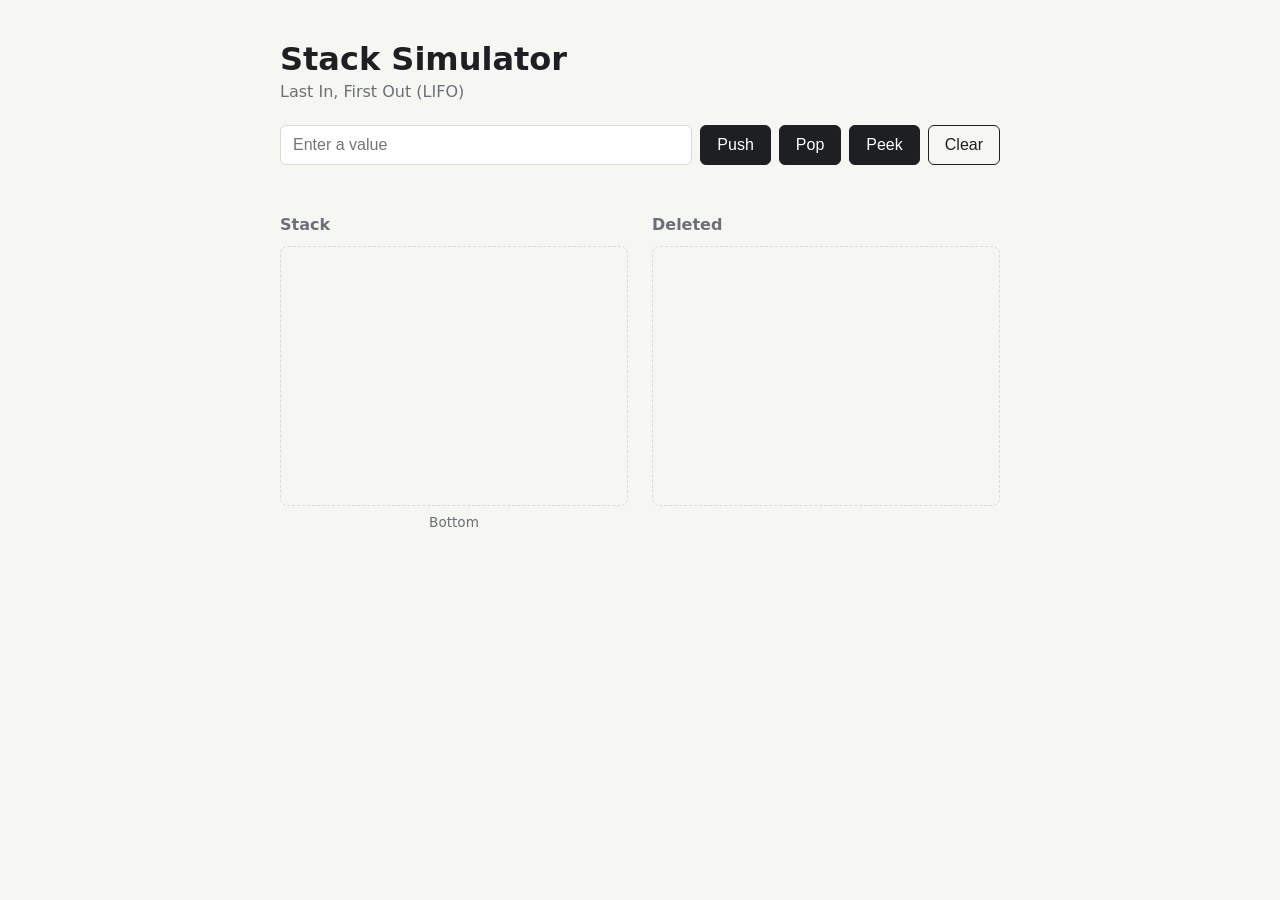
==== Stack Simulator/index.html @ eeb47776 "added complete stack simulator" ====
<!DOCTYPE html>
<html lang="en">
<head>
  <meta charset="UTF-8">
  <meta name="viewport" content="width=device-width, initial-scale=1">
  <title>Stack Simulator</title>
  <link rel="stylesheet" href="style.css">
</head>
<body>
  <main>
    <h1>Stack Simulator</h1>
    <p class="sub">Last In, First Out (LIFO)</p>

    <div class="controls">
      <input type="text" id="valueInput" placeholder="Enter a value" autocomplete="off">
      <button id="pushBtn">Push</button>
      <button id="popBtn">Pop</button>
      <button id="peekBtn">Peek</button>
      <button id="clearBtn" class="ghost">Clear</button>
    </div>

    <p id="message" role="status"></p>

    <div class="panels">
      <section>
        <h2>Stack</h2>
        <div id="stack" class="stack"></div>
        <p class="label base">Bottom</p>
      </section>
      <section>
        <h2>Deleted</h2>
        <div id="deleted" class="deleted"></div>
      </section>
    </div>
  </main>

  <script src="https://code.jquery.com/jquery-3.7.1.min.js"></script>
  <script src="script.js"></script>
</body>
</html>
---- Stack Simulator/style.css ----
:root {
  --bg: #f6f6f3;
  --ink: #1d1f23;
  --muted: #6b7078;
  --block: #ffffff;
  --line: #d9dbd6;
  --accent: #2f6df6;
  --warn: #c2410c;
}
* { box-sizing: border-box; }
body {
  margin: 0;
  font-family: "Segoe UI", system-ui, sans-serif;
  background: var(--bg);
  color: var(--ink);
}
main { max-width: 760px; margin: 0 auto; padding: 40px 20px; }
h1 { margin: 0; font-size: 2rem; }
h2 { font-size: 1rem; margin: 0 0 12px; color: var(--muted); font-weight: 600; }
.sub { margin: 4px 0 24px; color: var(--muted); }

.controls { display: flex; flex-wrap: wrap; gap: 8px; }
input {
  flex: 1 1 180px; padding: 10px 12px; font-size: 1rem;
  border: 1px solid var(--line); border-radius: 6px; background: #fff;
}
button {
  padding: 10px 16px; font-size: 1rem; cursor: pointer;
  border: 1px solid var(--ink); background: var(--ink); color: #fff; border-radius: 6px;
}
button.ghost { background: transparent; color: var(--ink); }
button:hover { opacity: .85; }
:focus-visible { outline: 3px solid var(--accent); outline-offset: 2px; }

#message { min-height: 1.4em; margin: 14px 0; color: var(--warn); }

.panels { display: grid; grid-template-columns: 1fr 1fr; gap: 24px; }
@media (max-width: 560px) { .panels { grid-template-columns: 1fr; } }

.stack, .deleted {
  min-height: 260px; padding: 12px; border: 1px dashed var(--line); border-radius: 8px;
  display: flex; gap: 8px;
}
.stack { flex-direction: column-reverse; justify-content: flex-start; }
.deleted { flex-direction: column; }

.block {
  padding: 12px; text-align: center; font-weight: 600;
  background: var(--block); border: 1px solid var(--ink); border-radius: 6px;
  position: relative;
}
.block.top::after {
  content: "Top"; position: absolute; right: 10px; top: 50%; transform: translateY(-50%);
  font-size: .75rem; font-weight: 500; color: var(--muted);
}
.block.highlight { background: var(--accent); color: #fff; border-color: var(--accent); }
.deleted .block { border-style: dashed; color: var(--muted); }
.label.base { margin: 8px 0 0; font-size: .85rem; color: var(--muted); text-align: center; }
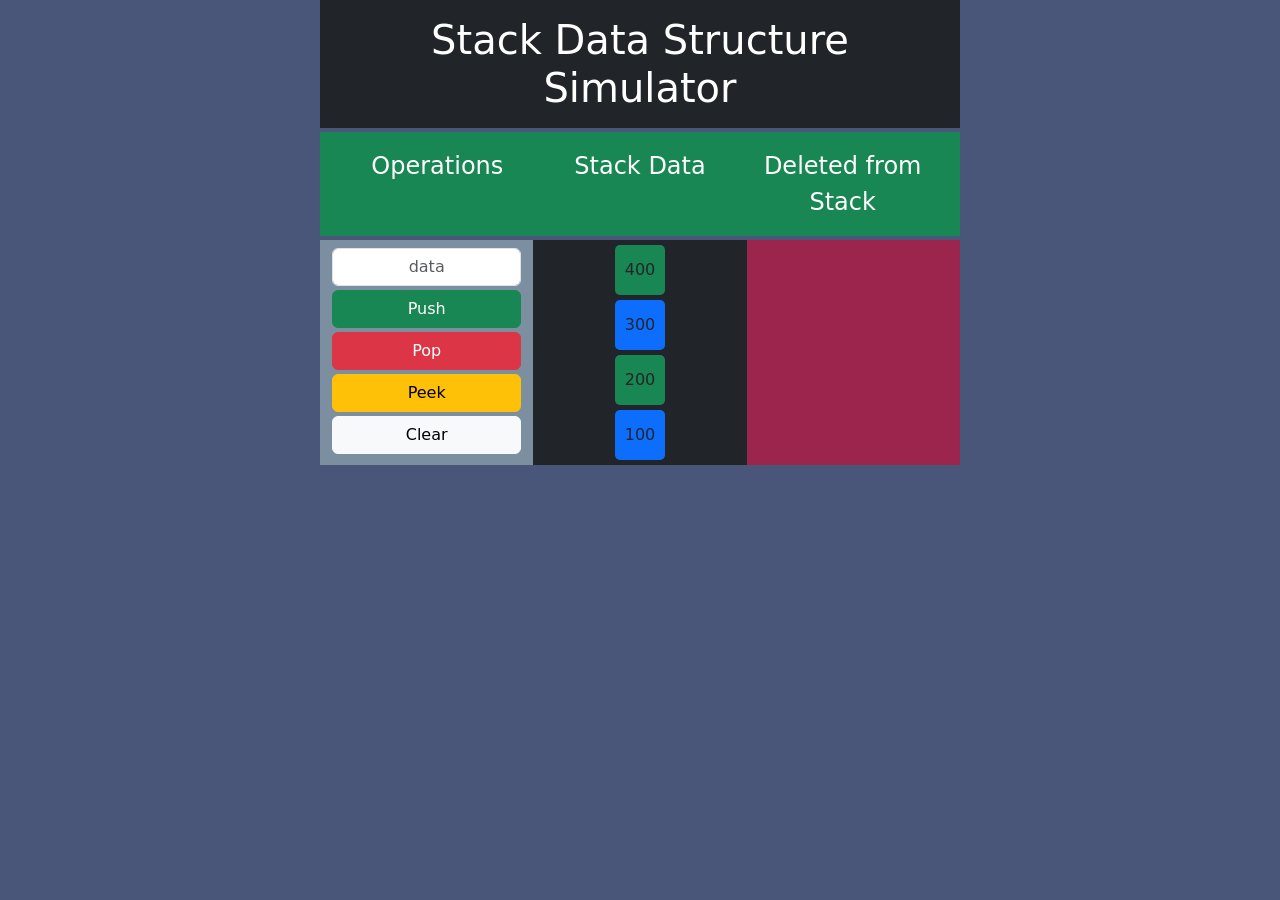
==== commit 73e98cc2: "added stack simulator files, Complete stack simulator" ====
--- a/Stack Simulator/index.html
+++ b/Stack Simulator/index.html
@@ -1,40 +1,46 @@
 <!DOCTYPE html>
 <html lang="en">
 <head>
-  <meta charset="UTF-8">
-  <meta name="viewport" content="width=device-width, initial-scale=1">
-  <title>Stack Simulator</title>
-  <link rel="stylesheet" href="style.css">
+    <meta charset="UTF-8">
+    <meta http-equiv="X-UA-Compatible" content="IE=edge">
+    <meta name="viewport" content="width=device-width, initial-scale=1.0">
+    <title>Stack Data Structure Simulator</title>
+    <link href="https://cdn.jsdelivr.net/npm/bootstrap@5.2.3/dist/css/bootstrap.min.css" rel="stylesheet" integrity="sha384-rbsA2VBKQhggwzxH7pPCaAqO46MgnOM80zW1RWuH61DGLwZJEdK2Kadq2F9CUG65" crossorigin="anonymous">
+    <script src="https://cdn.jsdelivr.net/npm/bootstrap@5.2.3/dist/js/bootstrap.bundle.min.js" integrity="sha384-kenU1KFdBIe4zVF0s0G1M5b4hcpxyD9F7jL+jjXkk+Q2h455rYXK/7HAuoJl+0I4" crossorigin="anonymous"></script>
+    <script src="https://code.jquery.com/jquery-3.6.3.min.js" integrity="sha256-pvPw+upLPUjgMXY0G+8O0xUf+/Im1MZjXxxgOcBQBXU=" crossorigin="anonymous"></script>
+    <script src="stack.js"></script>
+    <link href="style.css" rel="stylesheet">
 </head>
 <body>
-  <main>
-    <h1>Stack Simulator</h1>
-    <p class="sub">Last In, First Out (LIFO)</p>
-
-    <div class="controls">
-      <input type="text" id="valueInput" placeholder="Enter a value" autocomplete="off">
-      <button id="pushBtn">Push</button>
-      <button id="popBtn">Pop</button>
-      <button id="peekBtn">Peek</button>
-      <button id="clearBtn" class="ghost">Clear</button>
+    <div class="container col-sm-6">
+        <div class="row ">
+            <h1 class="display-7 p-3 mb-1 text-center text-bg-dark">Stack Data Structure Simulator</h1>
+        </div>
+        <div id="message" class="alert text-center py-2 mb-1 d-none" role="alert"></div>
+        <div class="row text-bg-success p-3 mb-1">
+            <div class="col text-center fs-4">Operations</div>
+            <div class="col text-center fs-4">Stack Data</div>
+            <div class="col text-center fs-4">Deleted from Stack</div>
+        </div>
+        <div class="row bg-danger">
+            
+            <div class="col bg-7B8FA1">
+                <div class="d-grid gap-1 col mx-auto">
+                    <input id="data" type="text" class="form-control text-center mt-2" placeholder="data" aria-label="data">
+                    <button id="pushBtn" class="btn btn-success" type="button">Push</button>
+                    <button id="popBtn" class="btn btn-danger" type="button">Pop</button>
+                    <button id="peekBtn" class="btn btn-warning" type="button">Peek</button>
+                    <button id="clearBtn" class="btn btn-light" type="button">Clear</button>
+                </div>
+            </div>
+            <div id="stack" class="d-block justify-content-center col bg-dark">
+                
+            </div>
+            <div class="col popped bg-9C254D">
+            </div>
+        </div>
+        
+       
     </div>
-
-    <p id="message" role="status"></p>
-
-    <div class="panels">
-      <section>
-        <h2>Stack</h2>
-        <div id="stack" class="stack"></div>
-        <p class="label base">Bottom</p>
-      </section>
-      <section>
-        <h2>Deleted</h2>
-        <div id="deleted" class="deleted"></div>
-      </section>
-    </div>
-  </main>
-
-  <script src="https://code.jquery.com/jquery-3.7.1.min.js"></script>
-  <script src="script.js"></script>
 </body>
-</html>
+</html>
--- a/Stack Simulator/style.css
+++ b/Stack Simulator/style.css
@@ -1,58 +1,41 @@
-:root {
-  --bg: #f6f6f3;
-  --ink: #1d1f23;
-  --muted: #6b7078;
-  --block: #ffffff;
-  --line: #d9dbd6;
-  --accent: #2f6df6;
-  --warn: #c2410c;
+body{
+    background-color: #495579;
 }
-* { box-sizing: border-box; }
-body {
-  margin: 0;
-  font-family: "Segoe UI", system-ui, sans-serif;
-  background: var(--bg);
-  color: var(--ink);
+#stack{
+    align-items: center;
 }
-main { max-width: 760px; margin: 0 auto; padding: 40px 20px; }
-h1 { margin: 0; font-size: 2rem; }
-h2 { font-size: 1rem; margin: 0 0 12px; color: var(--muted); font-weight: 600; }
-.sub { margin: 4px 0 24px; color: var(--muted); }
-
-.controls { display: flex; flex-wrap: wrap; gap: 8px; }
-input {
-  flex: 1 1 180px; padding: 10px 12px; font-size: 1rem;
-  border: 1px solid var(--line); border-radius: 6px; background: #fff;
+.push, .pop{
+   width: 50px;
+   height: 50px;
+   border-radius: 5px;
+   margin:  5px auto;
+   align-items: center;
+   justify-content: center;
+   overflow: hidden;
+   text-overflow: ellipsis;
+   white-space: nowrap;
+   padding: 0 2px;
 }
-button {
-  padding: 10px 16px; font-size: 1rem; cursor: pointer;
-  border: 1px solid var(--ink); background: var(--ink); color: #fff; border-radius: 6px;
+.pop{
+    width: 50px;
+    height: 50px;
+    border-radius: 5px;
 }
-button.ghost { background: transparent; color: var(--ink); }
-button:hover { opacity: .85; }
-:focus-visible { outline: 3px solid var(--accent); outline-offset: 2px; }
-
-#message { min-height: 1.4em; margin: 14px 0; color: var(--warn); }
-
-.panels { display: grid; grid-template-columns: 1fr 1fr; gap: 24px; }
-@media (max-width: 560px) { .panels { grid-template-columns: 1fr; } }
-
-.stack, .deleted {
-  min-height: 260px; padding: 12px; border: 1px dashed var(--line); border-radius: 8px;
-  display: flex; gap: 8px;
+.popped{
+    display: flex;
+    justify-content: flex-end;
+    flex-direction: column;
 }
-.stack { flex-direction: column-reverse; justify-content: flex-start; }
-.deleted { flex-direction: column; }
-
-.block {
-  padding: 12px; text-align: center; font-weight: 600;
-  background: var(--block); border: 1px solid var(--ink); border-radius: 6px;
-  position: relative;
+/* Peek highlight */
+.highlight{
+    outline: 3px solid #ffc107;
+    box-shadow: 0 0 12px 4px #ffc107;
+    transform: scale(1.1);
+    transition: all 0.2s ease;
 }
-.block.top::after {
-  content: "Top"; position: absolute; right: 10px; top: 50%; transform: translateY(-50%);
-  font-size: .75rem; font-weight: 500; color: var(--muted);
+.bg-7B8FA1{
+    background-color: #7B8FA1;
 }
-.block.highlight { background: var(--accent); color: #fff; border-color: var(--accent); }
-.deleted .block { border-style: dashed; color: var(--muted); }
-.label.base { margin: 8px 0 0; font-size: .85rem; color: var(--muted); text-align: center; }
+.bg-9C254D{
+    background-color: #9C254D;
+}
